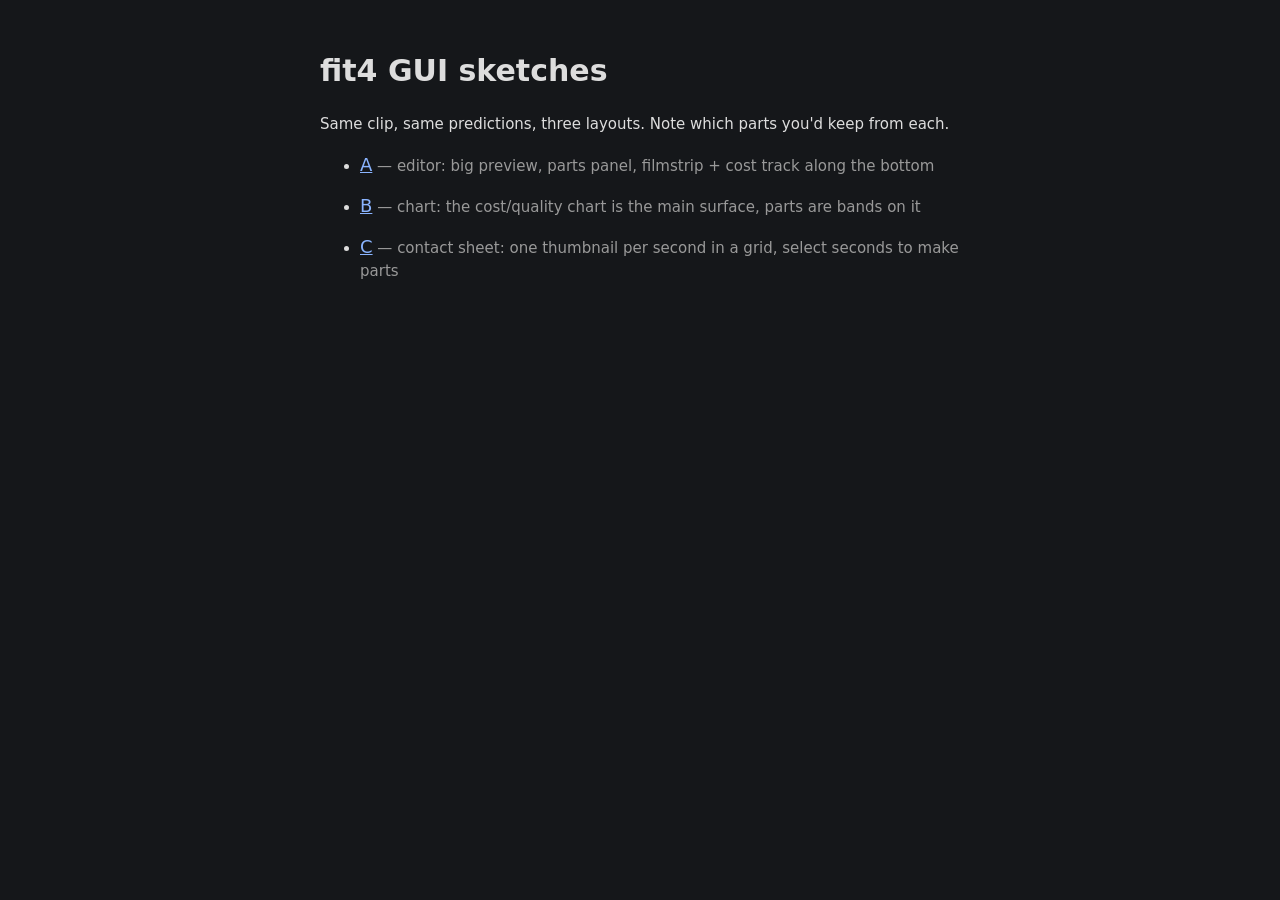
==== sketches/index.html @ bca57791 "Pre-flight probe: sampled CRF curves + cost timeline predict XPSNR at the limit Predicts each candid" ====
<!doctype html>
<meta charset="utf-8">
<title>fit4 GUI sketches</title>
<style>
  body { font: 15px/1.5 system-ui, sans-serif; background: #15171a; color: #ddd; max-width: 640px; margin: 48px auto; }
  a { color: #8ab4ff; font-size: 18px; }
  li { margin: 14px 0; }
  span { color: #999; }
</style>
<h1>fit4 GUI sketches</h1>
<p>Same clip, same predictions, three layouts. Note which parts you'd keep from each.</p>
<ul>
  <li><a href="a/">A</a> <span>— editor: big preview, parts panel, filmstrip + cost track along the bottom</span></li>
  <li><a href="b/">B</a> <span>— chart: the cost/quality chart is the main surface, parts are bands on it</span></li>
  <li><a href="c/">C</a> <span>— contact sheet: one thumbnail per second in a grid, select seconds to make parts</span></li>
</ul>
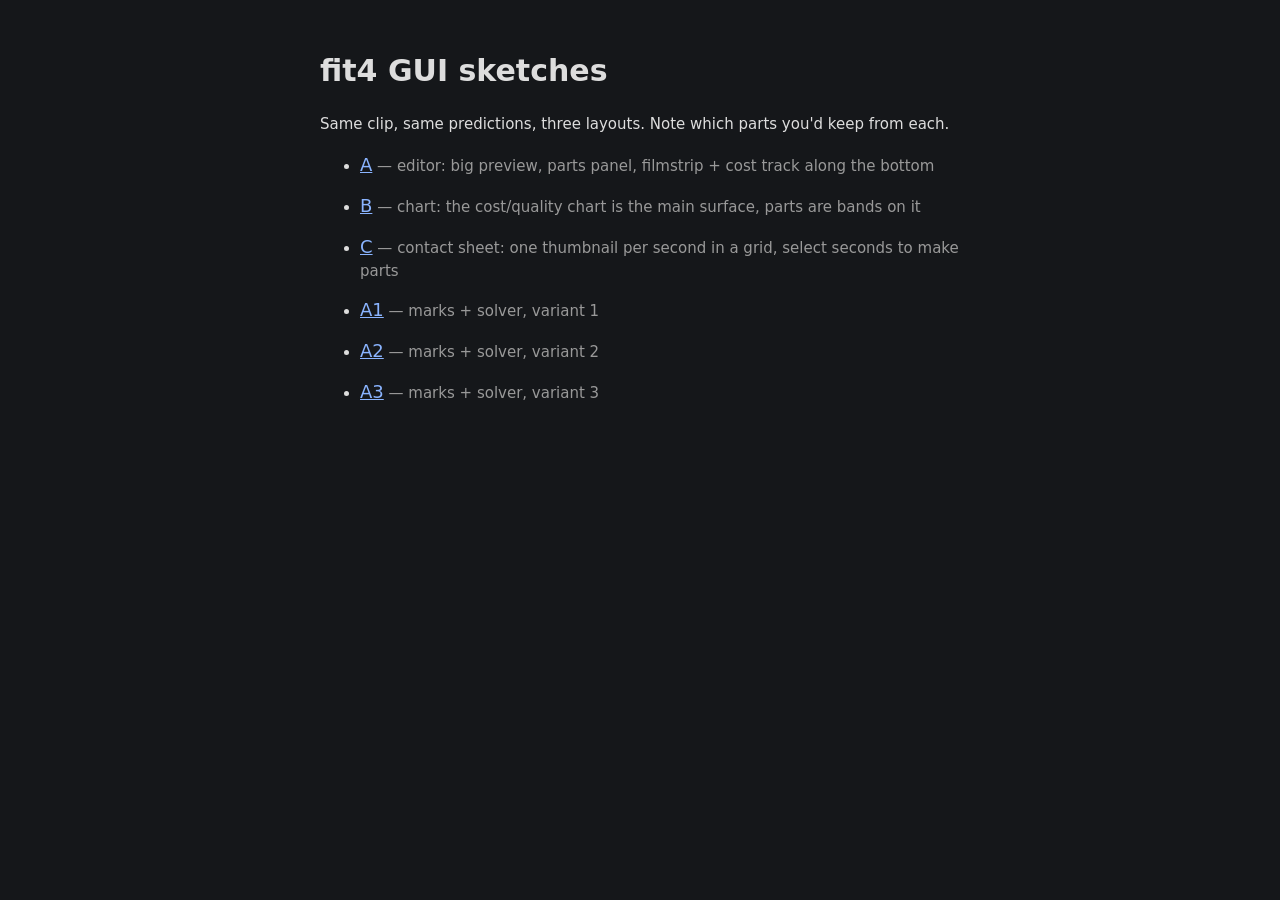
==== commit 9e9ea6a9: "Sketches: shared marks model, exact K-clip solver, audio contour, checks Assisted-by: Claude:claude-" ====
--- a/sketches/index.html
+++ b/sketches/index.html
@@ -13,4 +13,7 @@
   <li><a href="a/">A</a> <span>— editor: big preview, parts panel, filmstrip + cost track along the bottom</span></li>
   <li><a href="b/">B</a> <span>— chart: the cost/quality chart is the main surface, parts are bands on it</span></li>
   <li><a href="c/">C</a> <span>— contact sheet: one thumbnail per second in a grid, select seconds to make parts</span></li>
+  <li><a href="a1/">A1</a> <span>— marks + solver, variant 1</span></li>
+  <li><a href="a2/">A2</a> <span>— marks + solver, variant 2</span></li>
+  <li><a href="a3/">A3</a> <span>— marks + solver, variant 3</span></li>
 </ul>
